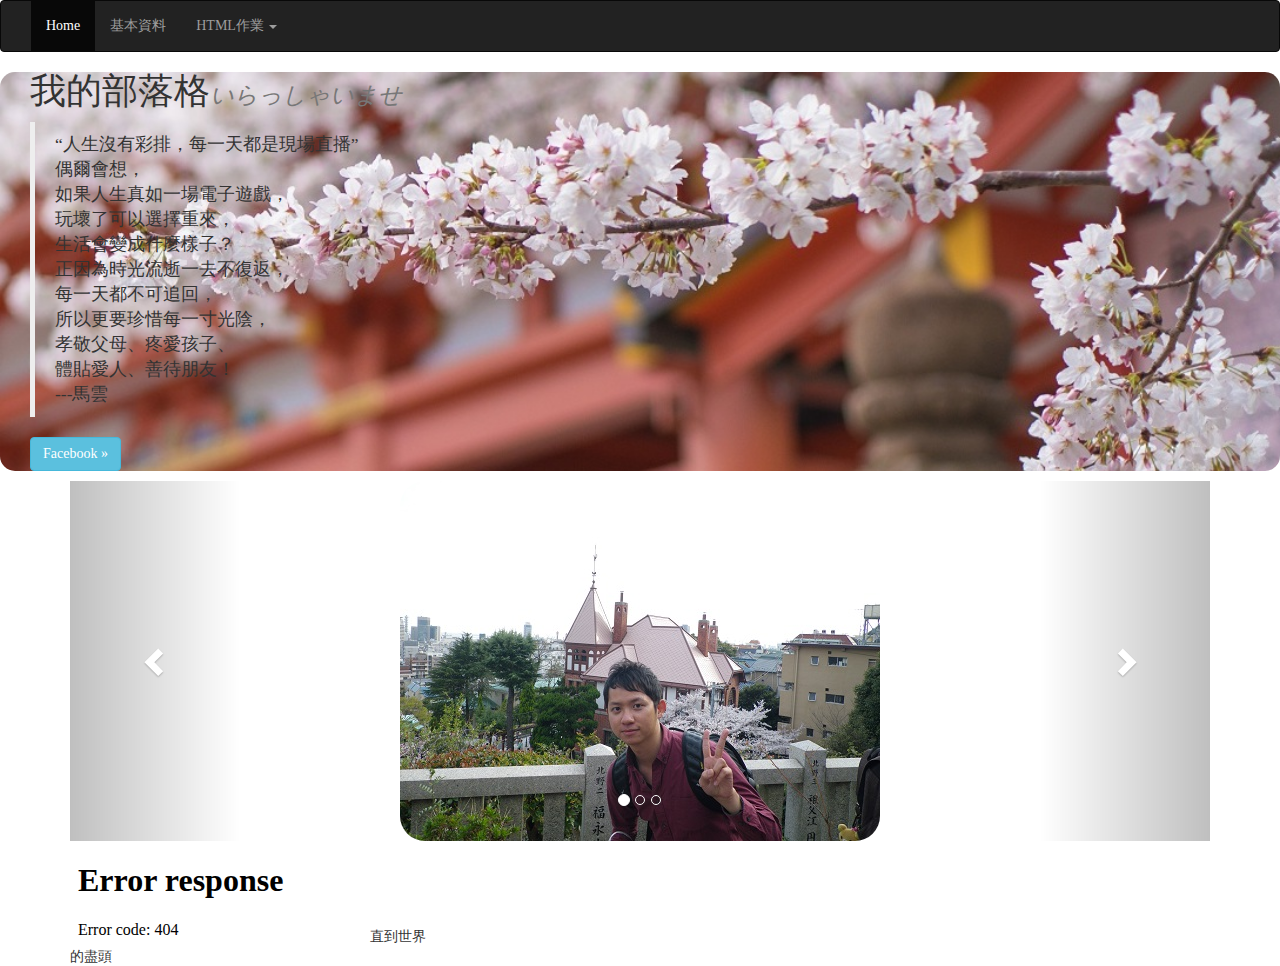
==== index.html @ 572e23bc "mod" ====
<!DOCTYPE html>
<html lang="en">

<head>
    <meta charset="utf-8">
    <meta http-equiv="X-UA-Compatible" content="IE=edge">
    <meta name="viewport" content="width=device-width, initial-scale=1">
    <title>my blog</title>
    <link href="css/bootstrap.min.css" rel="stylesheet">
    <link href='//fonts.googleapis.com/css?family=Cardo:400italic' rel='stylesheet' type='text/css'>
    <script src="//s3-ap-northeast-1.amazonaws.com/justfont-user-script/jf-34983.js"></script>
    <link type="text/css" rel="stylesheet" href="index.css">
</head>

<body>
    <script src="https://ajax.googleapis.com/ajax/libs/jquery/1.11.3/jquery.min.js"></script>
    <script src="js/bootstrap.min.js"></script>
    <div class="navbar navbar-inverse">
        <div class="container-fluid">
            <div class="navbar-header">
                <button type="button" class="navbar-toggle" data-toggle="collapse" data-target="#mynavbar-content">
                    <span class="icon-bar"></span>
                    <span class="icon-bar"></span>
                    <span class="icon-bar"></span>
                </button>
                <a class="navbar-brand" href="#"></a>
            </div>
            <div class="collapse navbar-collapse" id="mynavbar-content">
                <ul class="nav navbar-nav">
                    <li class="active"><a href="http://chenchihhan.github.io.">Home</a></li>
                    <li><a href="profile\profile.html">基本資料</a></li>
                    <li class="dropdown">
                        <a href="#" class="dropdown-toggle" data-toggle="dropdown">HTML作業 <b class="caret"></b></a>
                        <ul class="dropdown-menu">
                            <li><a href="hw\1040812\L3 Practice\index">遊記</a></li>
                            <li><a href="hw\1040812\L3 Practice\completelounge\lounge">飲料</a></li>
                            <li><a href="hw\1040814\練習用程式碼\completelounge\lounge">飲料2</a></li>
                            <li><a href="hw\1040814\練習用程式碼\pikachu\258_position fot students">皮卡丘</a></li>
                            <li><a href="hw\1040814\float list for students\breadList">麵包人</a></li>
                            <li><a href="hw\1040815\rwd嚗瞞or_student">拉拉熊</a></li>
                            <li><a href="\hw\火柴人\practicegoodjs">火柴人</a></li>
                            <li><a href="hw\猜數字\guess">猜數字</a></li>
                        </ul>
                    </li>
                </ul>
            </div>
        </div>
    </div>
    <div class="bk1">
        <h1>
          我的部落格<small>いらっしゃいませ</small>
        </h1>
        <p>
            <blockquote class="memo">
                <q>人生沒有彩排，每一天都是現場直播</q>
                <br>偶爾會想，
                <br> 如果人生真如一場電子遊戲，
                <br> 玩壞了可以選擇重來，
                <br> 生活會變成什麼樣子？
                <br> 正因為時光流逝一去不復返，
                <br> 每一天都不可追回，
                <br> 所以更要珍惜每一寸光陰，
                <br> 孝敬父母、疼愛孩子、
                <br> 體貼愛人、善待朋友！
                <br> ---馬雲
            </blockquote>
            <p><a class="btn btn-info btn-large" href="https://www.facebook.com/profile.php?id=100003790343166">Facebook &raquo;</a></p>
        </p>
    </div>
    <div class="container">
        <div class="row">
            <div class="col-xs-12 col-sm-8 bk2">
                <div id="carousel-example-generic" class="carousel slide" data-ride="carousel">
                    <!-- Indicators -->
                    <ol class="carousel-indicators">
                        <li data-target="#carousel-example-generic" data-slide-to="0" class="active"></li>
                        <li data-target="#carousel-example-generic" data-slide-to="1"></li>
                        <li data-target="#carousel-example-generic" data-slide-to="2"></li>
                    </ol>
                    <!-- Wrapper for slides -->
                    <div class="carousel-inner" role="listbox">
                        <div class="item active">
                            <img id="myimg" src="images\投影片\IMGP0077.JPG" alt="...">
                        </div>
                        <div class="item">
                            <img id="myimg" src="images\投影片\IMGP0307.JPG" alt="...">
                        </div>
                        <div class="item">
                            <img id="myimg" src="images\投影片\IMGP0499.JPG" alt="...">
                        </div>
                    </div>
                    <!-- Controls -->
                    <a class="left carousel-control" href="#carousel-example-generic" role="button" data-slide="prev">
                        <span class="glyphicon glyphicon-chevron-left" aria-hidden="true"></span>
                        <span class="sr-only">Previous</span>
                    </a>
                    <a class="right carousel-control" href="#carousel-example-generic" role="button" data-slide="next">
                        <span class="glyphicon glyphicon-chevron-right" aria-hidden="true"></span>
                        <span class="sr-only">Next</span>
                    </a>
                </div>
            </div>
            <div class="col-xs-12 col-sm-4 bk3">
                <embed src="music\直到世界的尽头-群星.mp3" autostart="true" loop="1" volume="100" width="300" height=100>直到世界的盡頭</embed>
            </div>
        </div>
    </div>
</body>

</html>
---- index.css ----
.bk1 {
    background-image: url(images/DSC09072_1.jpg);
    background-repeat: no-repeat;
    background-size: 100%;
    border-radius: 15px;
    font-family: sourcehansans-sc;
    padding-left: 30px;
    box-sizing: border-box;
}

.bk2 {
    float: left;
    width: 100%;
}

small {
    font-style: italic;
}

#myimg {
    display: block;
    margin: auto;
    border-radius: 25px;
    box-sizing: border-box;
}

.prof {
    background-color: #F0F8FF;
    border-radius: 15px;
    width: 25%;
    float: left;
}

.me {
    box-sizing: border-box;
    border-radius: 25px;
    display: block;
    margin: auto;
}

h2 {
    text-align: center;
}

h3 {
    background-color: #0000CD;
    color: #F5F5DC;
    border-radius: 15px;
    text-align: center;
    font-family: sourcehansans-sc;
}

ul li {
    font-family: sourcehansans-sc;
}
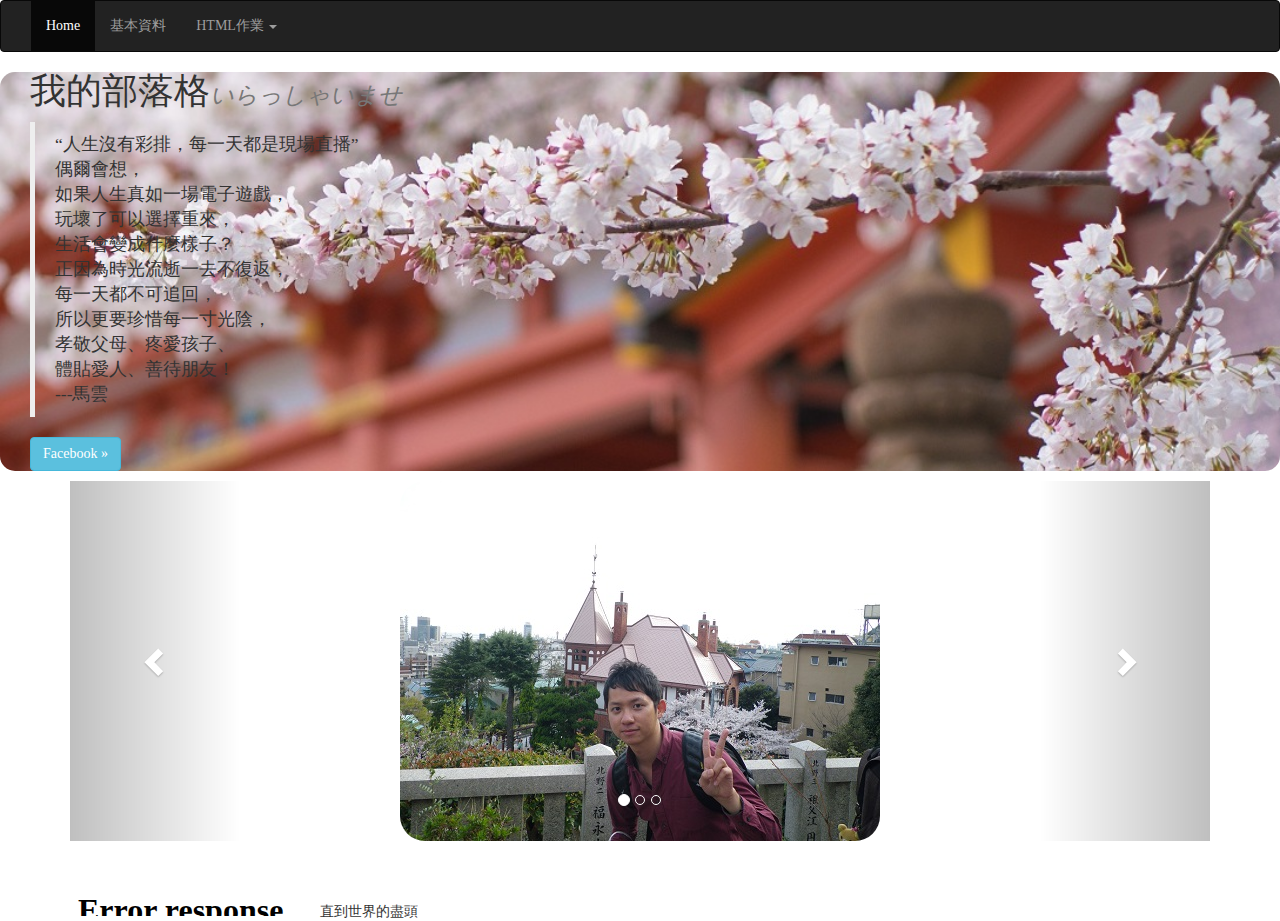
==== commit 84d4be23: "mod" ====
--- a/index.html
+++ b/index.html
@@ -100,8 +100,8 @@
                     </a>
                 </div>
             </div>
-            <div class="col-xs-12 col-sm-4 bk3">
-                <embed src="music\直到世界的尽头-群星.mp3" autostart="true" loop="1" volume="100" width="300" height=100>直到世界的盡頭</embed>
+            <div class="col-xs-12 col-sm-3 bk3">
+                <embed id="music" src="music\直到世界的尽头-群星.mp3" autostart="true" loop="1" volume="100" width="250" height="45">直到世界的盡頭</embed>
             </div>
         </div>
     </div>
--- a/index.css
+++ b/index.css
@@ -11,6 +11,13 @@
 .bk2 {
     float: left;
     width: 100%;
+}
+
+.bk3 {
+    width: 100%;
+    display: block;
+    margin: auto;
+    padding-top: 30px;
 }
 
 small {
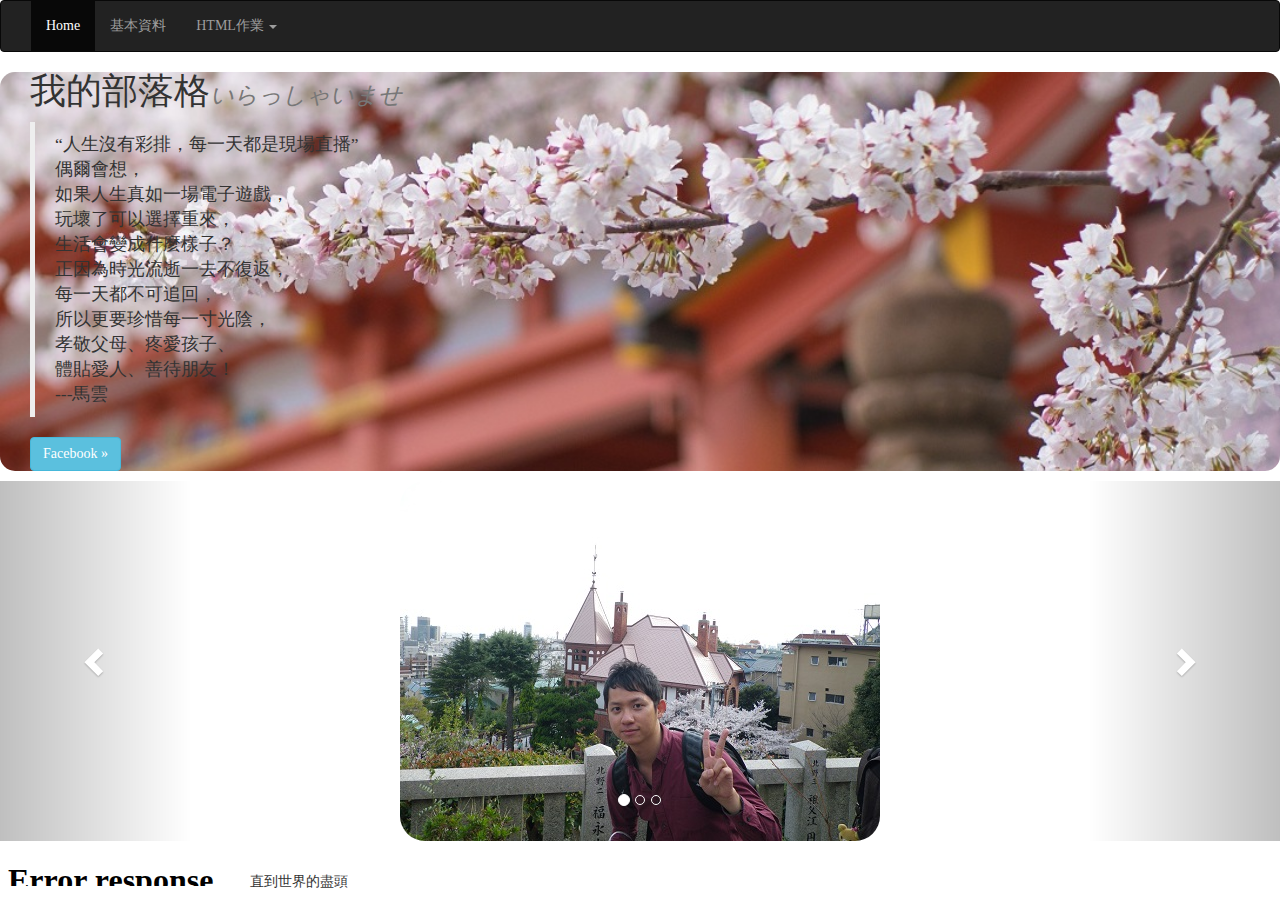
==== commit da4b66aa: "mod" ====
--- a/index.html
+++ b/index.html
@@ -67,43 +67,37 @@
             <p><a class="btn btn-info btn-large" href="https://www.facebook.com/profile.php?id=100003790343166">Facebook &raquo;</a></p>
         </p>
     </div>
-    <div class="container">
-        <div class="row">
-            <div class="col-xs-12 col-sm-8 bk2">
-                <div id="carousel-example-generic" class="carousel slide" data-ride="carousel">
-                    <!-- Indicators -->
-                    <ol class="carousel-indicators">
-                        <li data-target="#carousel-example-generic" data-slide-to="0" class="active"></li>
-                        <li data-target="#carousel-example-generic" data-slide-to="1"></li>
-                        <li data-target="#carousel-example-generic" data-slide-to="2"></li>
-                    </ol>
-                    <!-- Wrapper for slides -->
-                    <div class="carousel-inner" role="listbox">
-                        <div class="item active">
-                            <img id="myimg" src="images\投影片\IMGP0077.JPG" alt="...">
-                        </div>
-                        <div class="item">
-                            <img id="myimg" src="images\投影片\IMGP0307.JPG" alt="...">
-                        </div>
-                        <div class="item">
-                            <img id="myimg" src="images\投影片\IMGP0499.JPG" alt="...">
-                        </div>
-                    </div>
-                    <!-- Controls -->
-                    <a class="left carousel-control" href="#carousel-example-generic" role="button" data-slide="prev">
-                        <span class="glyphicon glyphicon-chevron-left" aria-hidden="true"></span>
-                        <span class="sr-only">Previous</span>
-                    </a>
-                    <a class="right carousel-control" href="#carousel-example-generic" role="button" data-slide="next">
-                        <span class="glyphicon glyphicon-chevron-right" aria-hidden="true"></span>
-                        <span class="sr-only">Next</span>
-                    </a>
-                </div>
+    <div id="carousel-example-generic" class="carousel slide" data-ride="carousel">
+        <!-- Indicators -->
+        <ol class="carousel-indicators">
+            <li data-target="#carousel-example-generic" data-slide-to="0" class="active"></li>
+            <li data-target="#carousel-example-generic" data-slide-to="1"></li>
+            <li data-target="#carousel-example-generic" data-slide-to="2"></li>
+        </ol>
+        <!-- Wrapper for slides -->
+        <div class="carousel-inner" role="listbox">
+            <div class="item active">
+                <img id="myimg" src="images\投影片\IMGP0077.JPG" alt="...">
             </div>
-            <div class="col-xs-12 col-sm-3 bk3">
-                <embed id="music" src="music\直到世界的尽头-群星.mp3" autostart="true" loop="1" volume="100" width="250" height="45">直到世界的盡頭</embed>
+            <div class="item">
+                <img id="myimg" src="images\投影片\IMGP0307.JPG" alt="...">
+            </div>
+            <div class="item">
+                <img id="myimg" src="images\投影片\IMGP0499.JPG" alt="...">
             </div>
         </div>
+        <!-- Controls -->
+        <a class="left carousel-control" href="#carousel-example-generic" role="button" data-slide="prev">
+            <span class="glyphicon glyphicon-chevron-left" aria-hidden="true"></span>
+            <span class="sr-only">Previous</span>
+        </a>
+        <a class="right carousel-control" href="#carousel-example-generic" role="button" data-slide="next">
+            <span class="glyphicon glyphicon-chevron-right" aria-hidden="true"></span>
+            <span class="sr-only">Next</span>
+        </a>
+    </div>
+    <div>
+        <embed src="music\直到世界的尽头-群星.mp3" autostart="true" loop="1" volume="100" width="250" height="45">直到世界的盡頭</embed>
     </div>
 </body>
 
--- a/index.css
+++ b/index.css
@@ -6,18 +6,6 @@
     font-family: sourcehansans-sc;
     padding-left: 30px;
     box-sizing: border-box;
-}
-
-.bk2 {
-    float: left;
-    width: 100%;
-}
-
-.bk3 {
-    width: 100%;
-    display: block;
-    margin: auto;
-    padding-top: 30px;
 }
 
 small {
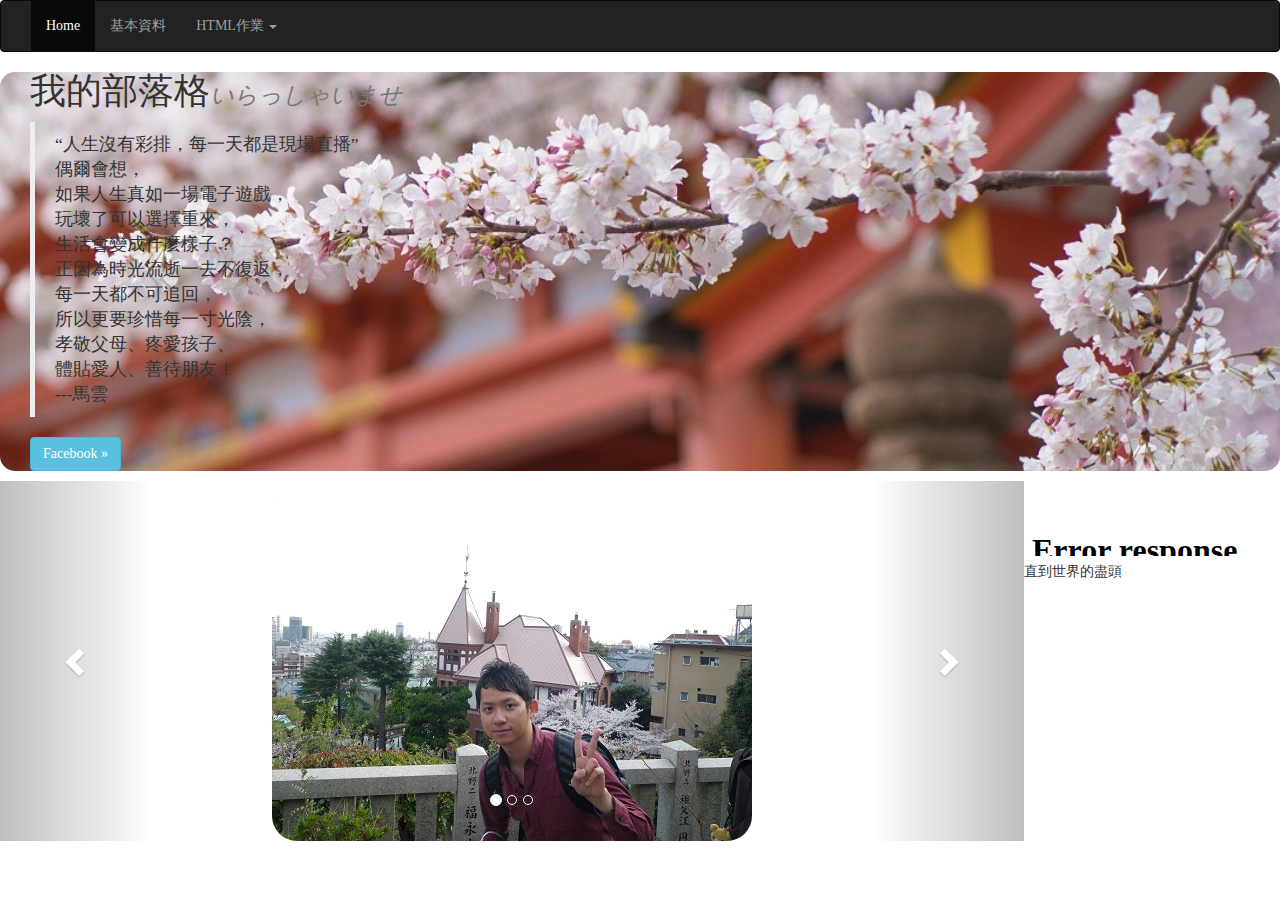
==== commit a3f32680: "mod" ====
--- a/index.html
+++ b/index.html
@@ -96,7 +96,7 @@
             <span class="sr-only">Next</span>
         </a>
     </div>
-    <div>
+    <div class="bk3">
         <embed src="music\直到世界的尽头-群星.mp3" autostart="true" loop="1" volume="100" width="250" height="45">直到世界的盡頭</embed>
     </div>
 </body>
--- a/index.css
+++ b/index.css
@@ -10,6 +10,15 @@
 
 small {
     font-style: italic;
+}
+
+#carousel-example-generic {
+    float: left;
+    width: 80%;
+}
+
+.bk3 {
+    padding-top: 30px;
 }
 
 #myimg {
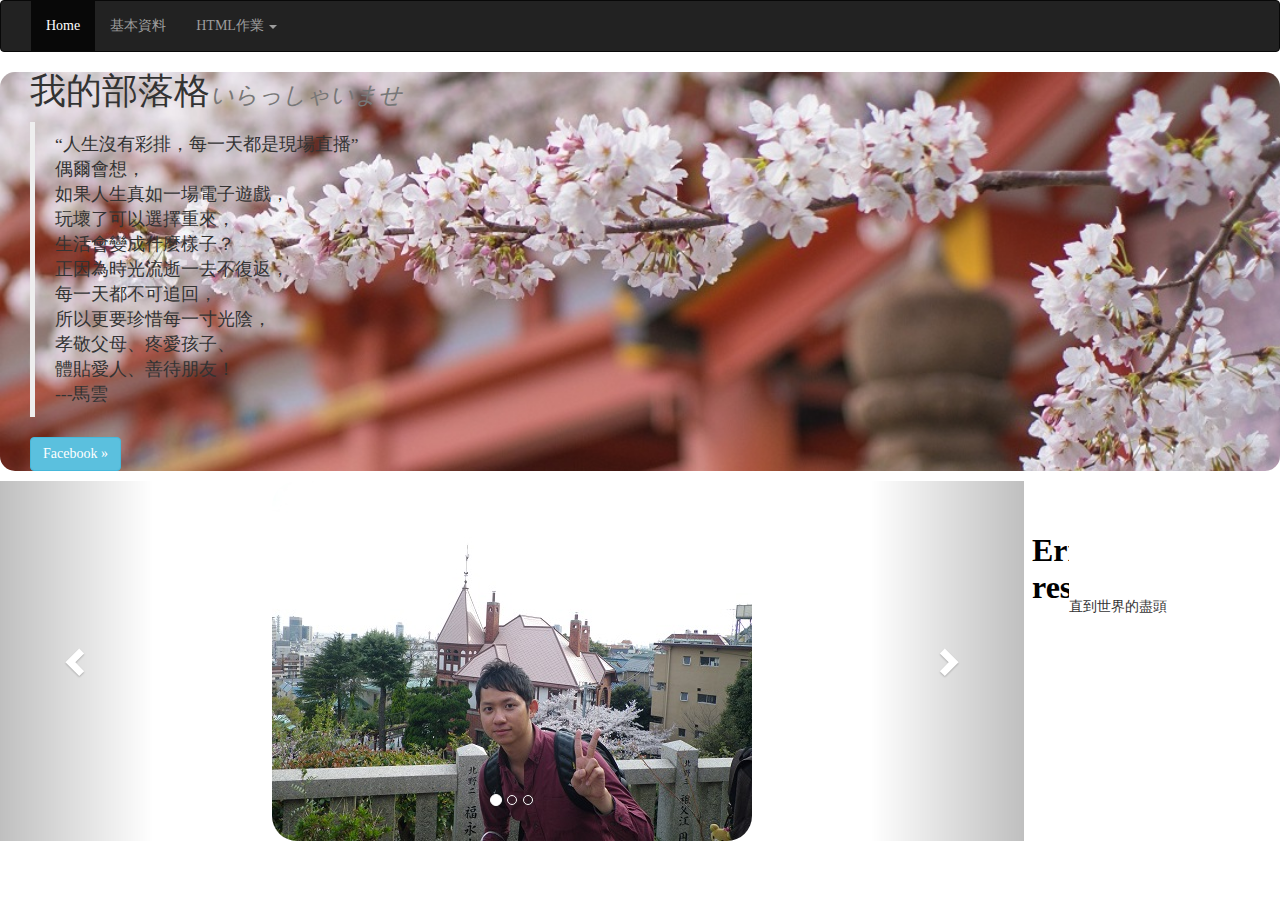
==== commit 2d9931a3: "mod" ====
--- a/index.html
+++ b/index.html
@@ -97,7 +97,7 @@
         </a>
     </div>
     <div class="bk3">
-        <embed src="music\直到世界的尽头-群星.mp3" autostart="true" loop="1" volume="100" width="250" height="45">直到世界的盡頭</embed>
+        <embed src="music\直到世界的尽头-群星.mp3" autostart="true" loop="1" volume="100" width="45" height="100">直到世界的盡頭</embed>
     </div>
 </body>
 
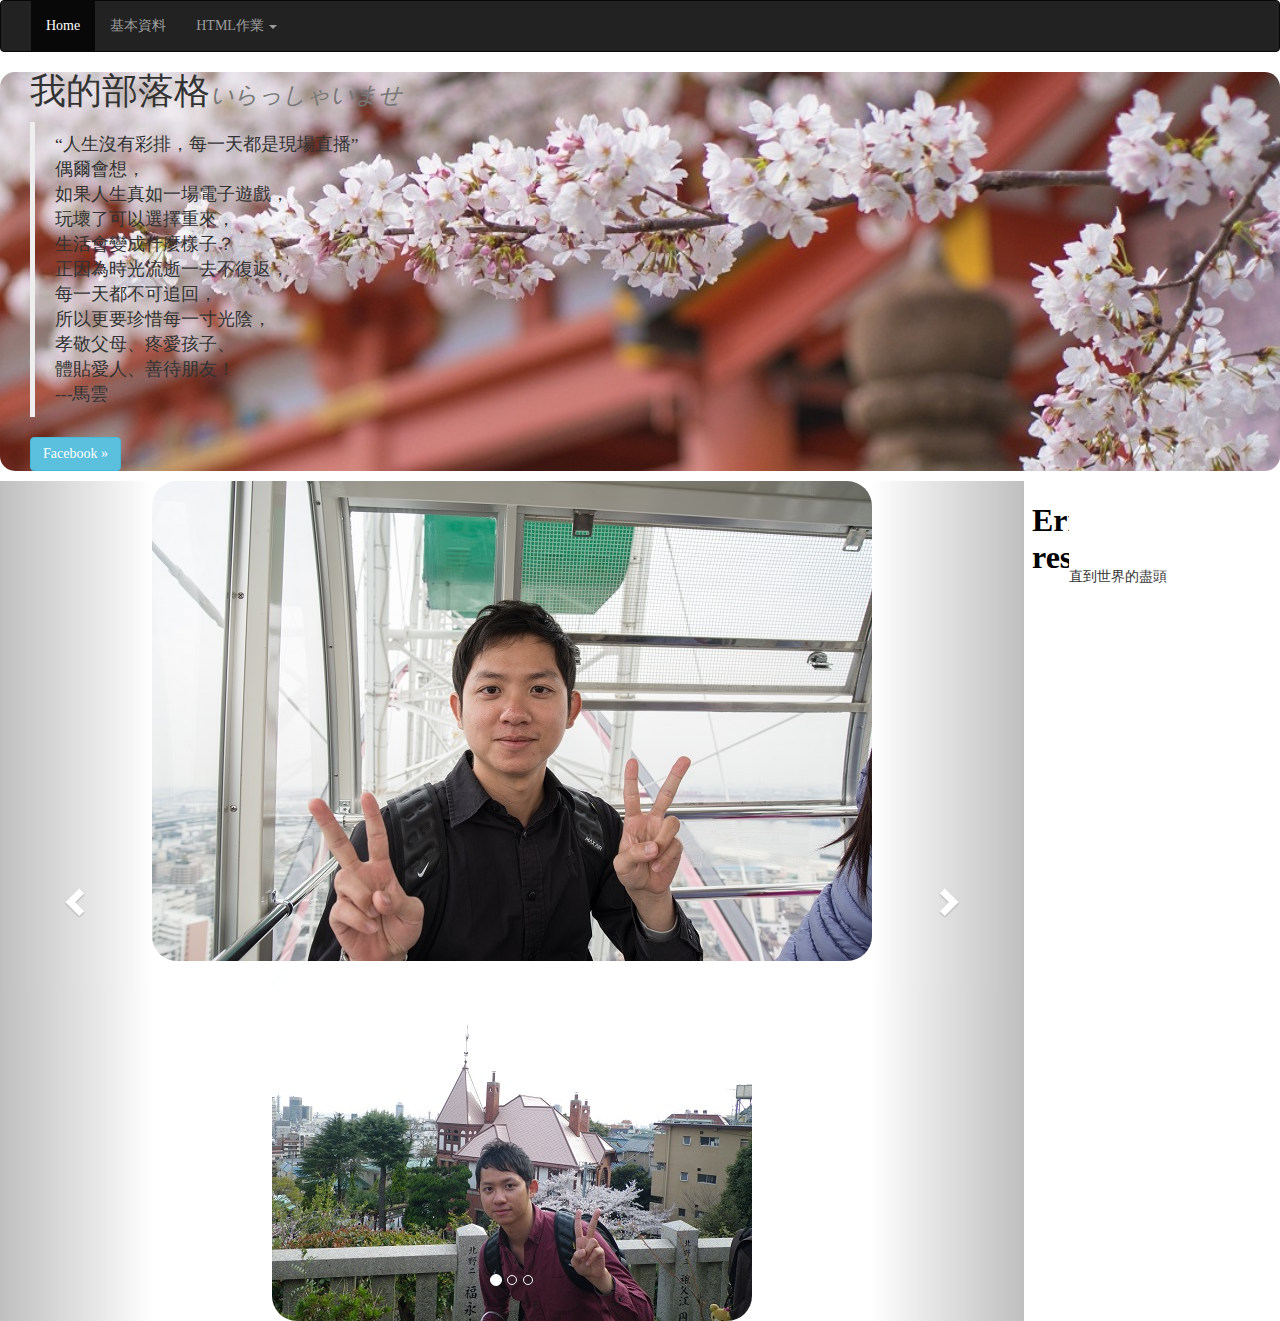
==== commit 10f84540: "mod" ====
--- a/index.html
+++ b/index.html
@@ -77,13 +77,16 @@
         <!-- Wrapper for slides -->
         <div class="carousel-inner" role="listbox">
             <div class="item active">
+                <img id="myimg" src="images\投影片\DSC09376.jpg" alt="...">
                 <img id="myimg" src="images\投影片\IMGP0077.JPG" alt="...">
             </div>
             <div class="item">
-                <img id="myimg" src="images\投影片\IMGP0307.JPG" alt="...">
+                <img id="myimg" src="images\投影片\IMGP0134.JPG" alt="...">
+                <img id="myimg" src="images\投影片\IMGP0313.JPG" alt="...">
             </div>
             <div class="item">
                 <img id="myimg" src="images\投影片\IMGP0499.JPG" alt="...">
+                <img id="myimg" src="images\投影片\IMGP0307.JPG" alt="...">
             </div>
         </div>
         <!-- Controls -->
@@ -96,7 +99,7 @@
             <span class="sr-only">Next</span>
         </a>
     </div>
-    <div class="bk3">
+    <div>
         <embed src="music\直到世界的尽头-群星.mp3" autostart="true" loop="1" volume="100" width="45" height="100">直到世界的盡頭</embed>
     </div>
 </body>
--- a/index.css
+++ b/index.css
@@ -15,10 +15,6 @@
 #carousel-example-generic {
     float: left;
     width: 80%;
-}
-
-.bk3 {
-    padding-top: 30px;
 }
 
 #myimg {
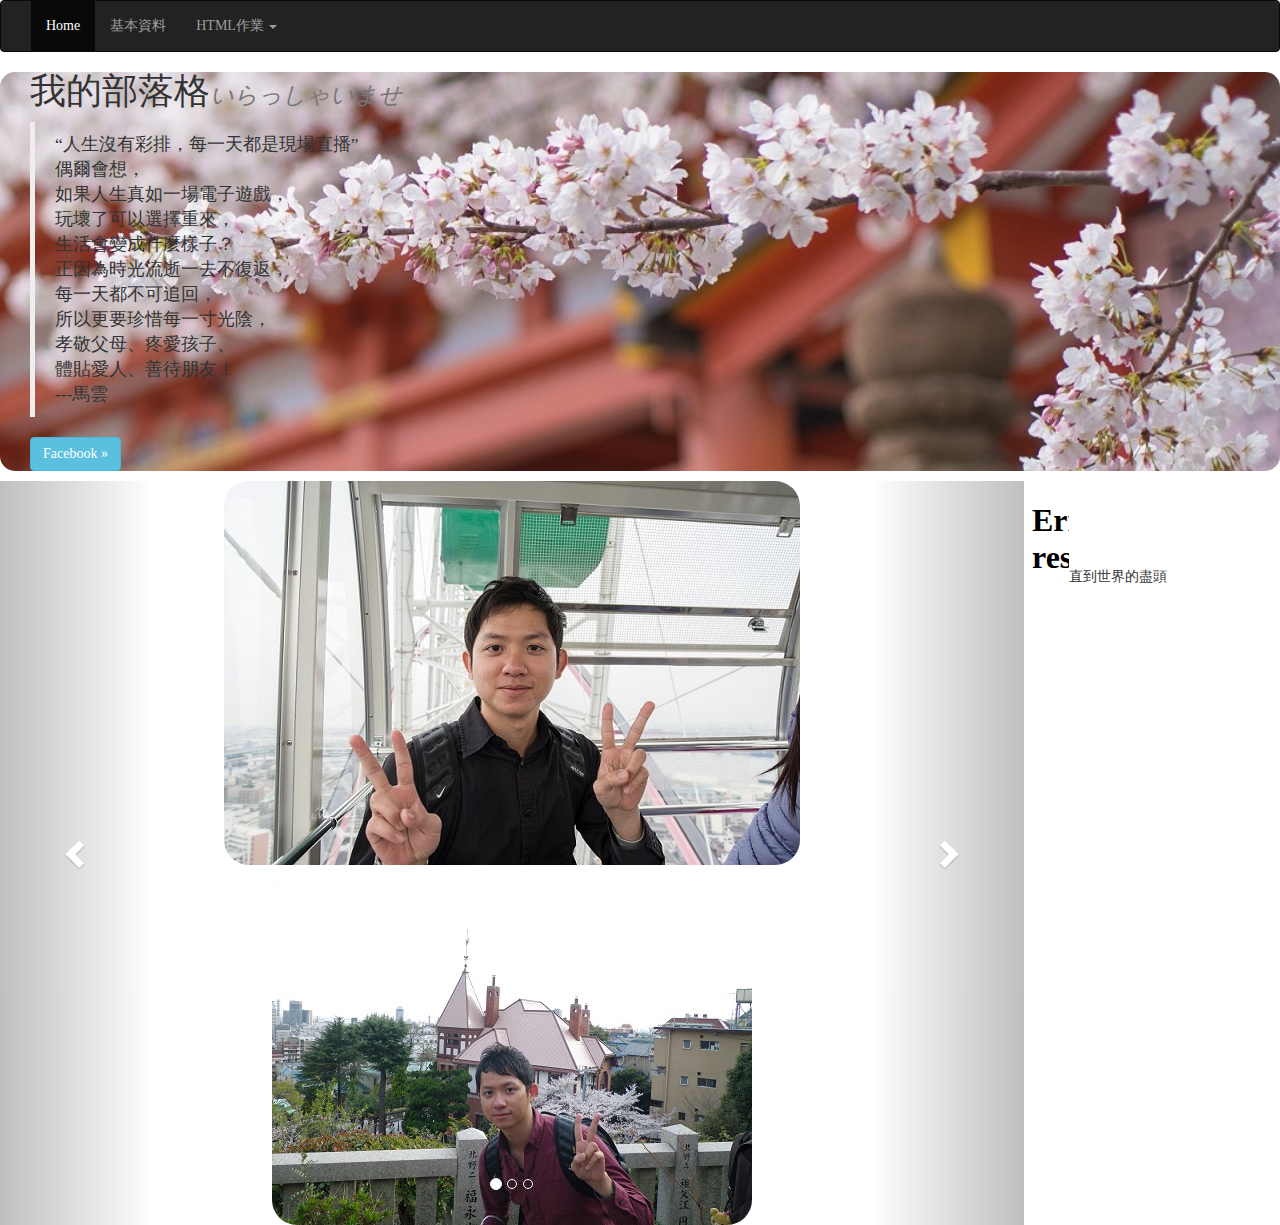
==== commit 35dfd3ec: "mod" ====
--- a/index.html
+++ b/index.html
@@ -77,16 +77,13 @@
         <!-- Wrapper for slides -->
         <div class="carousel-inner" role="listbox">
             <div class="item active">
-                <img id="myimg" src="images\投影片\DSC09376.jpg" alt="...">
-                <img id="myimg" src="images\投影片\IMGP0077.JPG" alt="...">
+                <img id="myimg" src="images\投影片\DSC09376.jpg" alt="..."><img id="myimg" src="images\投影片\IMGP0077.JPG" alt="...">
             </div>
             <div class="item">
-                <img id="myimg" src="images\投影片\IMGP0134.JPG" alt="...">
-                <img id="myimg" src="images\投影片\IMGP0313.JPG" alt="...">
+                <img id="myimg" src="images\投影片\IMGP0134.JPG" alt="..."><img id="myimg" src="images\投影片\IMGP0313.JPG" alt="...">
             </div>
             <div class="item">
-                <img id="myimg" src="images\投影片\IMGP0499.JPG" alt="...">
-                <img id="myimg" src="images\投影片\IMGP0307.JPG" alt="...">
+                <img id="myimg" src="images\投影片\IMGP0499.JPG" alt="..."><img id="myimg" src="images\投影片\IMGP0307.JPG" alt="...">
             </div>
         </div>
         <!-- Controls -->
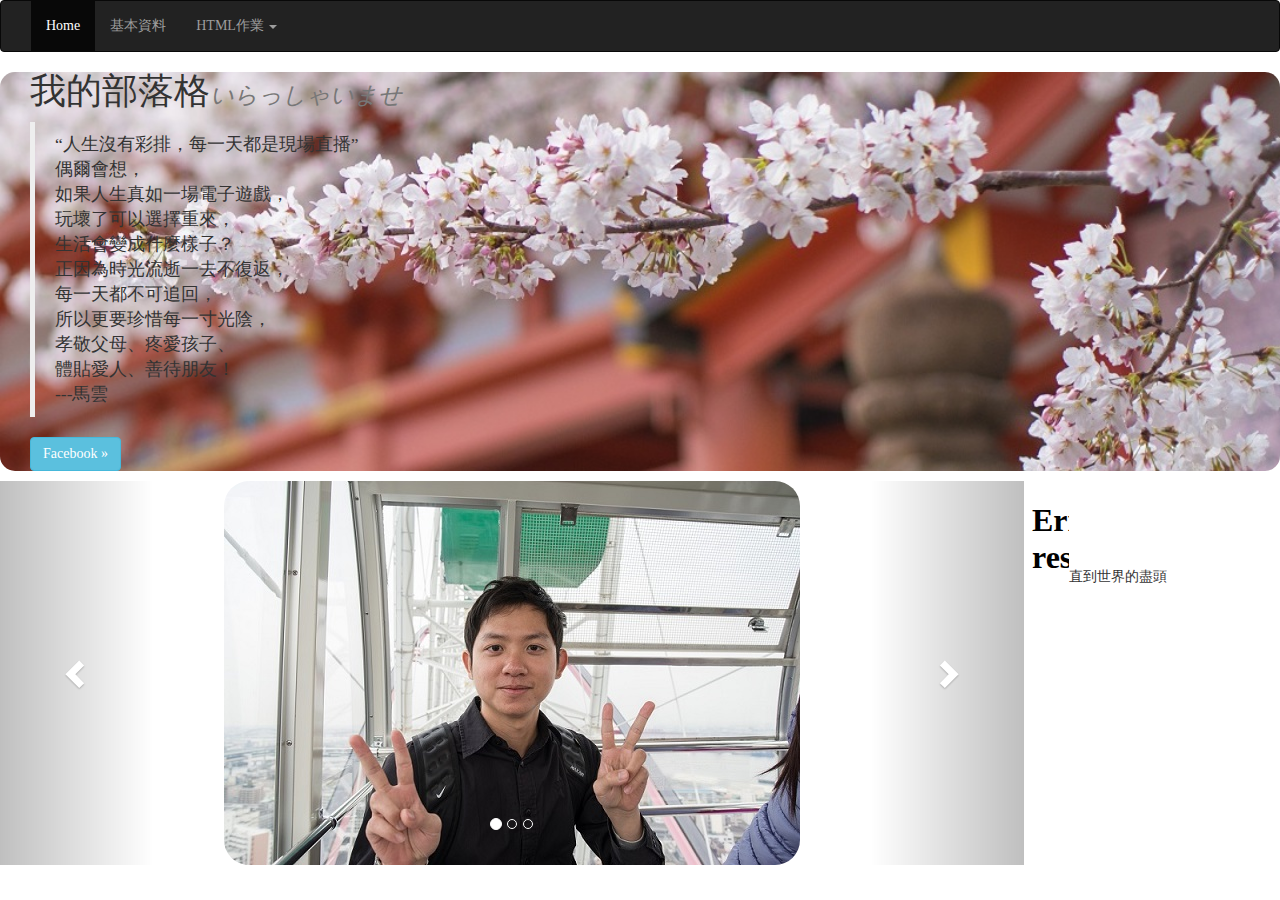
==== commit d22203e8: "mod" ====
--- a/index.html
+++ b/index.html
@@ -77,13 +77,22 @@
         <!-- Wrapper for slides -->
         <div class="carousel-inner" role="listbox">
             <div class="item active">
-                <img id="myimg" src="images\投影片\DSC09376.jpg" alt="..."><img id="myimg" src="images\投影片\IMGP0077.JPG" alt="...">
+                <img id="myimg" src="images\投影片\DSC09376.jpg" alt="...">
             </div>
             <div class="item">
-                <img id="myimg" src="images\投影片\IMGP0134.JPG" alt="..."><img id="myimg" src="images\投影片\IMGP0313.JPG" alt="...">
+                <img id="myimg" src="images\投影片\IMGP0077.JPG" alt="...">
             </div>
             <div class="item">
-                <img id="myimg" src="images\投影片\IMGP0499.JPG" alt="..."><img id="myimg" src="images\投影片\IMGP0307.JPG" alt="...">
+                <img id="myimg" src="images\投影片\IMGP0134.JPG" alt="...">
+            </div>
+            <div class="item">
+                <img id="myimg" src="images\投影片\IMGP0313.JPG" alt="...">
+            </div>
+            <div class="item">
+                <img id="myimg" src="images\投影片\IMGP0499.JPG" alt="...">
+            </div>
+            <div class="item">
+                <img id="myimg" src="images\投影片\IMGP0307.JPG" alt="...">
             </div>
         </div>
         <!-- Controls -->
